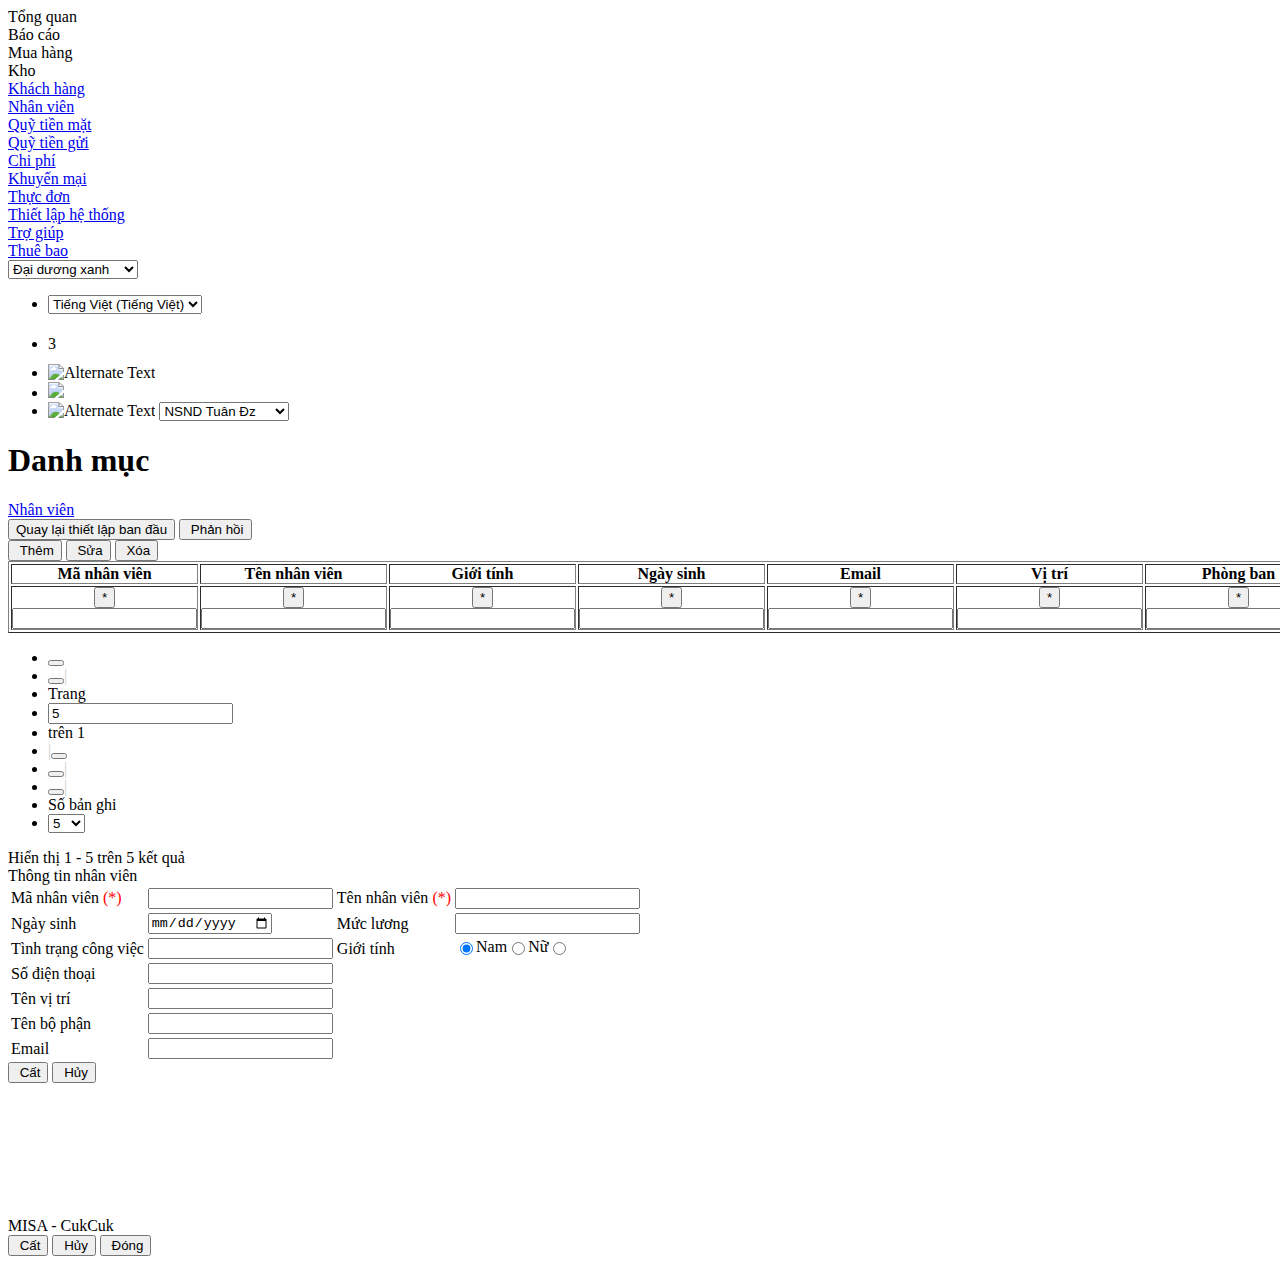
==== MISA.CukCuk/MISA.CukCuk/wwwroot/page/category/employee.html @ bc104dff "Sửa lại dialog id" ====
﻿<!DOCTYPE html>
<html>
<head>
    <meta charset="utf-8" />
    <title>CukCuk</title>
    <link href="/css/common/layout/main.css" rel="stylesheet" />
    <link href="/css/element/table.css" rel="stylesheet" />
    <link href="/css/common/layout/sidebar.css" rel="stylesheet" />
    <link href="/content/fonts/font-anwesome/css/all.min.css" rel="stylesheet" />
</head>
<body>
    <!--Sidebar-->
    <div class="sidebar">
        <div class="logo">
            <div class="icon-left-header"></div>
            <div class="logo-text"></div>
        </div>
        <div class="menu">
            <div class="menu-item">
                <div class="menu-item-icon icon-dashboard"></div>
                <div class="menu-item-text">Tổng quan</div>
            </div>
            <div class="menu-item">
                <div class="menu-item-icon icon-report"></div>
                <div class="menu-item-text">Báo cáo</div>
            </div>
            <div class="menu-item">
                <div class="menu-item-icon icon-cart"></div>
                <div class="menu-item-text">Mua hàng</div>
            </div>
            <div class="menu-item">
                <div class="menu-item-icon icon-inventory"></div>
                <div class="menu-item-text">Kho</div>
            </div>
            <a href="customer.html" class="menu-item">
                <div class="menu-item-icon icon-category"></div>
                <div class="menu-item-text">Khách hàng</div>
            </a>
            <a href="employee.html" class="menu-item">
                <div class="menu-item-icon icon-category"></div>
                <div class="menu-item-text">Nhân viên</div>
            </a>
            <a href="#" class="menu-item">
                <div class="menu-item-icon icon-cash"></div>
                <div class="menu-item-text">Quỹ tiền mặt</div>
            </a>
            <a href="#" class="menu-item">
                <div class="menu-item-icon icon-deposit"></div>
                <div class="menu-item-text">Quỹ tiền gửi</div>
            </a>
            <a href="#" class="menu-item">
                <div class="menu-item-icon icon-cost"></div>
                <div class="menu-item-text">Chi phí</div>
            </a>
            <a href="#" class="menu-item">
                <div class="menu-item-icon icon-promotion"></div>
                <div class="menu-item-text">Khuyến mại</div>
            </a>
            <a href="#" class="menu-item">
                <div class="menu-item-icon icon-menu"></div>
                <div class="menu-item-text">Thực đơn</div>
            </a>
            <a href="#" class="menu-item">
                <div class="menu-item-icon icon-system-setting"></div>
                <div class="menu-item-text">Thiết lập hệ thống</div>
            </a>
            <a href="#" class="menu-item">
                <div class="menu-item-icon icon-help"></div>
                <div class="menu-item-text">Trợ giúp</div>
            </a>
            <a href="#" class="menu-item">
                <div class="menu-item-icon icon-subscriber"></div>
                <div class="menu-item-text">Thuê bao</div>
            </a>
        </div>
    </div>
    <!--End sidebar-->

    <!--Main-->
    <div class="main">

        <!--Header-->
        <div class="header">
            <div class="left-header center-items">
                <select>
                    <option value="0" selected>Đại dương xanh</option>
                    <option value="1">Đại dương xanh 2</option>
                    <option value="2">Đại dương xanh 3</option>
                    <option value="3">Đại dương xanh 4</option>
                    <option value="4">Đại dương xanh 5</option>
                </select>
            </div>
            <div class="right-header">
                <ul>
                    <li class="center-items">
                        <select>
                            <option value="0" selected>Tiếng Việt (Tiếng Việt)</option>
                            <option value="1">Đại dương xanh 2</option>
                            <option value="2">Đại dương xanh 3</option>
                            <option value="3">Đại dương xanh 4</option>
                            <option value="4">Đại dương xanh 5</option>
                        </select>
                    </li>
                    <li class="center-items right-header-notifications">
                        <i class="fa fa-globe-americas icon-globe" style="font-size:30px;color:#fff;line-height:50px;margin: 0 auto;"></i>
                        <span class="badge">3</span>
                    </li>
                    <li class="center-items">
                        <img class="misa-logo" src="/content/img/Images/logo.svg" alt="Alternate Text" />
                    </li>
                    <li class="center-items">
                        <img src="/content/img/Images/ic_support.svg" class="icon-support" />
                    </li>
                    <li class="center-items">
                        <img class="profile" src="/content/img/Images/EmployeeImage.png" alt="Alternate Text" />
                        <select>
                            <option value="0" selected>NSND Tuân Đz</option>
                            <option value="1">Đại dương xanh 2</option>
                            <option value="2">Đại dương xanh 3</option>
                            <option value="3">Đại dương xanh 4</option>
                            <option value="4">Đại dương xanh 5</option>
                        </select>
                    </li>
                </ul>
            </div>
        </div>
        <!--End header-->


        <div class="content">
            <!--Page header-->
            <div class="page-content">
                <div class="left-page-content">
                    <h1>
                        Danh mục
                    </h1>
                    <i class="fa fa-caret-right icon-triangle"></i>
                    <a href="employee.html">Nhân viên</a>
                </div>
                <div class="right-page-content center-items center-items-right">
                    <button>Quay lại thiết lập ban đầu</button>
                    <button class="btn-feedback"><i class="icon icon-feedback"></i>&nbspPhản hồi</button>
                </div>
            </div>
            <!--End page header-->

            <div class="content-body">

                <!--Tooldbar-->
                <div class="toolbar">
                    <button id="btn-add" title="thêm mới nhân viên"><i class="icon icon-add"></i>&nbsp;Thêm</button>
                    <button id="btn-edit" title="chỉnh sửa nhân viên"><i class="icon icon-edit"></i>&nbsp;Sửa</button>
                    <button id="btn-delete" title="xóa nhân viên khỏi hệ thống"><i class="icon icon-delete"></i>&nbsp;Xóa</button>
                </div>
                <!--End toolbar-->

                <div class="grid">
                    <table id="table-data" border="1" cellpadding="0">
                        <thead>
                            <tr>
                                <th fieldname="employeeCode" style="width: 12%;">
                                    Mã nhân viên
                                </th>
                                <th fieldname="employeeName">
                                    Tên nhân viên
                                </th>
                                <th fieldname="gender" format="gender" style="width: 7%;">
                                    Giới tính
                                </th>
                                <th fieldname="dateOfBrith" format="date">
                                    Ngày sinh
                                </th>
                                <th fieldname="email">
                                    Email
                                </th>
                                <th fieldname="possionName">
                                    Vị trí
                                </th>
                                <th fieldname="departmentName">
                                    Phòng ban
                                </th>
                                <th fieldname="salary" format="number">
                                    Mức lương
                                </th>
                                <th fieldname="workStatus" title="Tình trạng công việc" style="width: 7%;">
                                    TTCV
                                </th>
                            </tr>
                            <!--Fliter-->
                            <tr>
                                <th>
                                    <div class="filter">
                                        <button>*</button>
                                        <input type="text" />
                                    </div>
                                </th>
                                <th>
                                    <div class="filter">
                                        <button>*</button>
                                        <input type="text" />
                                    </div>
                                </th>
                                <th>
                                    <div class="filter">
                                        <button>*</button>
                                        <input type="text" />
                                    </div>
                                </th>
                                <th>
                                    <div class="filter">
                                        <button>*</button>
                                        <input type="text" />
                                    </div>
                                </th>
                                <th>
                                    <div class="filter">
                                        <button>*</button>
                                        <input type="text" />
                                    </div>
                                </th>
                                <th>
                                    <div class="filter">
                                        <button>*</button>
                                        <input type="text" />
                                    </div>
                                </th>
                                <th>
                                    <div class="filter">
                                        <button>*</button>
                                        <input type="text" />
                                    </div>
                                </th>
                                <th>
                                    <div class="filter">
                                        <button>*</button>
                                        <input type="text" />
                                    </div>
                                </th>
                                <th>
                                    <div class="filter">
                                        <button>*</button>
                                        <input type="text" />
                                    </div>
                                </th>
                            </tr>
                            <!--End filter-->
                        </thead>
                        <tbody>
                        </tbody>
                    </table>
                </div>

                <!--Paging-->
                <div class="paging">
                    <div class="left-paging">
                        <ul>
                            <li class="center-items"><button class="btn-page btn-page-first" title="trang đầu tiên"></button></li>
                            <li class="center-items"><button class="btn-page btn-page-prev" title="trang trước"></button><span style="color:#ccc;">|</span></li>
                            <li>Trang</li>
                            <li class="center-items"><input type="text" value="5" /></li>
                            <li>trên 1</li>
                            <li class="center-items"><span style="color:#ccc;">|</span><button class="btn-page btn-page-next" title="trang kế tiếp"></button></li>
                            <li class="center-items"><button class="btn-page btn-page-last" title="trang cuối"></button><span style="color:#ccc;">|</span></li>
                            <li class="center-items"><button class="btn-page btn-page-refresh" title="tải lại"></button><span style="color:#ccc;">|</span></li>
                            <li>Số bản ghi</li>
                            <li class="center-items">
                                <select>
                                    <option value="5" selected>5</option>
                                    <option value="10">10</option>
                                    <option value="15">15</option>
                                    <option value="20">20</option>
                                    <option value="25">25</option>
                                </select>
                            </li>
                        </ul>
                    </div>
                    <div class="right-paging">Hiển thị 1 - 5  trên 5 kết quả</div>
                </div>
                <!--End paging-->

            </div>
        </div>
    </div>
    <!--End main-->

    <!--Dialog-->
    <div class="dialog-modal"></div>

    <!--Dialog data-->
    <div class="dialog dialog-detail" style="height: 350px;">
        <div class="dialog-title">
            <div class="dialog-title-text">Thông tin nhân viên</div>
            <div class="dialog-title-cancel"></div>
        </div>
        <div class="dialog-body">
            <form id="form-data">
                <table>
                    <tbody>
                        <tr>
                            <td colspan="1">
                                <label>Mã nhân viên <span style="color: red">(*)</span></label>
                            </td>
                            <td colspan="2">
                                <input type="text" id="txtEmployeeCode" required name="employeeCode" />
                            </td>
                            <td>
                                <label>Tên nhân viên <span style="color: red">(*)</span></label>
                            </td>
                            <td colspan="2">
                                <input type="text" id="txtEmployeeName" required name="employeeName" />
                            </td>
                        </tr>
                        <tr>
                            <td colspan="1">
                                <label>Ngày sinh</label>
                            </td>
                            <td colspan="2">
                                <input type="date" id="txtDateOfBrith" format="date" name="dateOfBrith" style="resize: none;" />
                            </td>
                            <td colspan="1">
                                <label>Mức lương</label>
                            </td>
                            <td colspan="2" class="">
                                <input type="text" style="text-align: right;" id="txtSalary" format="number" name="salary" />
                            </td>
                        </tr>
                        <tr>
                            <td colspan="1">
                                <label>Tình trạng công việc</label>
                            </td>
                            <td colspan="2">
                                <input type="text" name="workStatus" />
                            </td>
                            <td colspan="1">
                                <label>Giới tính</label>
                            </td>
                            <td colspan="2" style="display: flex;">
                                <input type="radio" id="checkbox-male" format="number" checked name="gender" value="1" />
                                <label class="radio-label" for="checkbox-male">Nam</label>
                                <input type="radio" id="checkbox-female" format="number" name="gender" value="0" />
                                <label class="radio-label" for="checkbox-female">Nữ</label>
                                <input type="radio" id="checkbox-none" format="number" name="gender" value="" />
                            </td>
                        </tr>
                        <tr>
                            <td colspan="1">
                                <label>Số điện thoại</label>
                            </td>
                            <td colspan="2">
                                <input type="text" id="txtSDT" name="mobile" />
                            </td>
                        </tr>
                        <tr>
                            <td colspan="1">
                                <label>Tên vị trí</label>
                            </td>
                            <td colspan="2">
                                <input type="text" name="possionName" />
                            </td>
                        </tr>
                        <tr>
                            <td colspan="1">
                                <label>Tên bộ phận</label>
                            </td>
                            <td colspan="2">
                                <input type="text" name="departmentName" />
                            </td>
                        </tr>
                        <tr>
                            <td colspan="1">
                                <label>Email</label>
                            </td>
                            <td colspan="2">
                                <input type="text" format="email" id="txtEmail" name="email" />
                            </td>
                        </tr>
                    </tbody>
                </table>
            </form>
        </div>
        <div class="dialog-footer">
            <button id="btn-save" class="center-items"><i class="icon icon-save"></i>&nbsp;Cất</button>
            <button class="btn-cancel center-items"><i class="icon icon-cancel"></i>&nbsp;Hủy</button>
        </div>
    </div>
    <!--End dialog data-->

    <!--Dialog message-->
    <div class="dialog dialog-message">
        <div class="dialog-title">
            <div class="dialog-title-text">MISA - CukCuk</div>
            <div class="dialog-title-cancel"></div>
        </div>
        <div class="dialog-body dialog-message-body">
            <div id="message-icon" class="icon-warning"></div>
            <div id="mesage-text"></div>
        </div>
        <div class="dialog-footer">
            <button id="btn-accept" class="center-items"><i class="icon icon-save"></i>&nbsp;Cất</button>
            <button class="btn-cancel center-items"><i class="icon icon-cancel"></i>&nbsp;Hủy</button>
            <button class="btn-close center-items"><i class="icon icon-close"></i>&nbsp;Đóng</button>
        </div>
    </div>
    <!--End dialog message-->

    <!--End dialog-->

    <script src="/js/plugins/jquery.min.js"></script>
    <script src="/js/plugins/jquery.validate.min.js"></script>
    <script src="/js/common/common.js"></script>
    <script src="/js/page/base/base.js"></script>
    <script src="/js/page/dictionary/employee.js"></script>
</body>
</html>
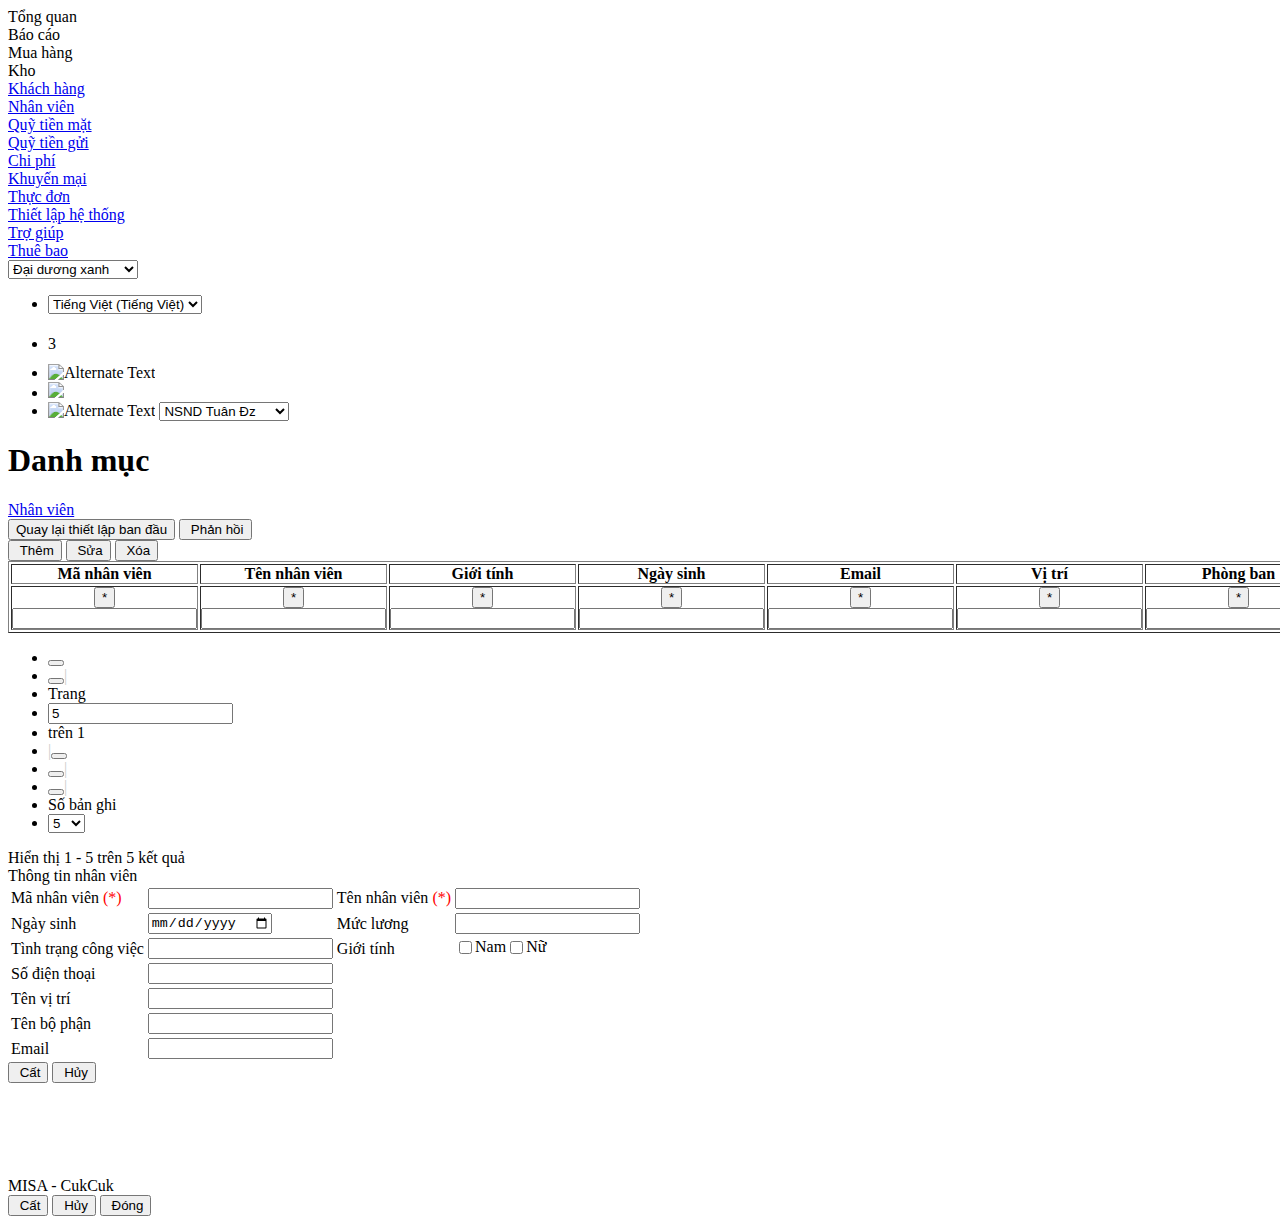
==== commit a029ac3a: "Sửa lại giao diện" ====
--- a/MISA.CukCuk/MISA.CukCuk/wwwroot/page/category/employee.html
+++ b/MISA.CukCuk/MISA.CukCuk/wwwroot/page/category/employee.html
@@ -157,7 +157,7 @@
                 <div class="grid">
                     <table id="table-data" border="1" cellpadding="0">
                         <thead>
-                            <tr>
+                            <tr keyId="employeeID">
                                 <th fieldname="employeeCode" style="width: 12%;">
                                     Mã nhân viên
                                 </th>
@@ -287,7 +287,7 @@
     <div class="dialog-modal"></div>
 
     <!--Dialog data-->
-    <div class="dialog dialog-detail" style="height: 350px;">
+    <div class="dialog dialog-detail" style="height: 310px; top: calc(50% - 160px);">
         <div class="dialog-title">
             <div class="dialog-title-text">Thông tin nhân viên</div>
             <div class="dialog-title-cancel"></div>
@@ -315,7 +315,7 @@
                                 <label>Ngày sinh</label>
                             </td>
                             <td colspan="2">
-                                <input type="date" id="txtDateOfBrith" format="date" name="dateOfBrith" style="resize: none;" />
+                                <input type="date" id="txtDateOfBrith" format="date" name="dateOfBrith" />
                             </td>
                             <td colspan="1">
                                 <label>Mức lương</label>
@@ -335,11 +335,11 @@
                                 <label>Giới tính</label>
                             </td>
                             <td colspan="2" style="display: flex;">
-                                <input type="radio" id="checkbox-male" format="number" checked name="gender" value="1" />
-                                <label class="radio-label" for="checkbox-male">Nam</label>
-                                <input type="radio" id="checkbox-female" format="number" name="gender" value="0" />
-                                <label class="radio-label" for="checkbox-female">Nữ</label>
-                                <input type="radio" id="checkbox-none" format="number" name="gender" value="" />
+                                <input type="checkbox" id="checkbox-male" format="number" name="gender" value="1" />
+                                <label class="checkbox-label" for="checkbox-male">Nam</label>
+                                <input type="checkbox" id="checkbox-female" format="number" name="gender" value="0" />
+                                <label class="checkbox-label" for="checkbox-female">Nữ</label>
+                                <input type="checkbox" id="checkbox-none" style="display: none;" format="number" checked name="gender" value="" />
                             </td>
                         </tr>
                         <tr>
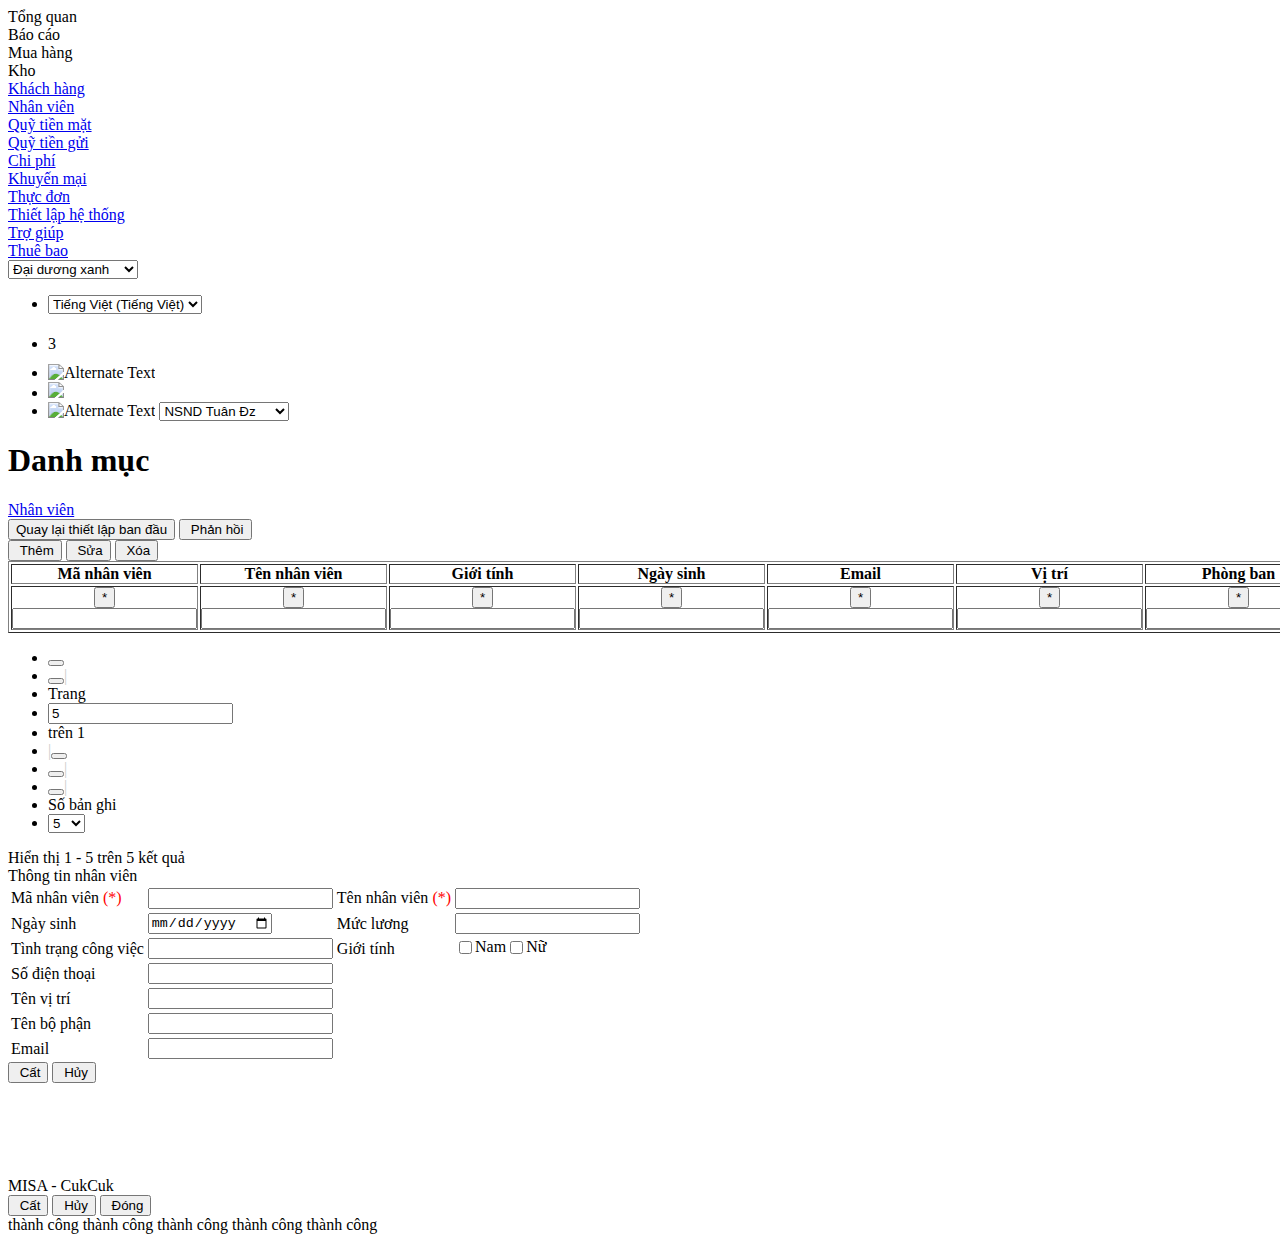
==== commit ee6263e3: "Customer notification" ====
--- a/MISA.CukCuk/MISA.CukCuk/wwwroot/page/category/employee.html
+++ b/MISA.CukCuk/MISA.CukCuk/wwwroot/page/category/employee.html
@@ -403,6 +403,20 @@
     </div>
     <!--End dialog message-->
 
+    <!--Notification-->
+
+    <div class="notification notification-success center-items">
+        <div class="notification-icon">
+            <i class="fas fa-check"></i>
+            <!--<i class="fas fa-exclamation-circle"></i>-->
+            <!--<i class="fas fa-info-circle"></i>-->
+            <!--<i class="fas fa-exclamation-triangle"></i>-->
+        </div>
+        <div class="notification-text">thành công thành công thành công thành công thành công</div>
+    </div>
+
+    <!--End notification-->
+
     <!--End dialog-->
 
     <script src="/js/plugins/jquery.min.js"></script>
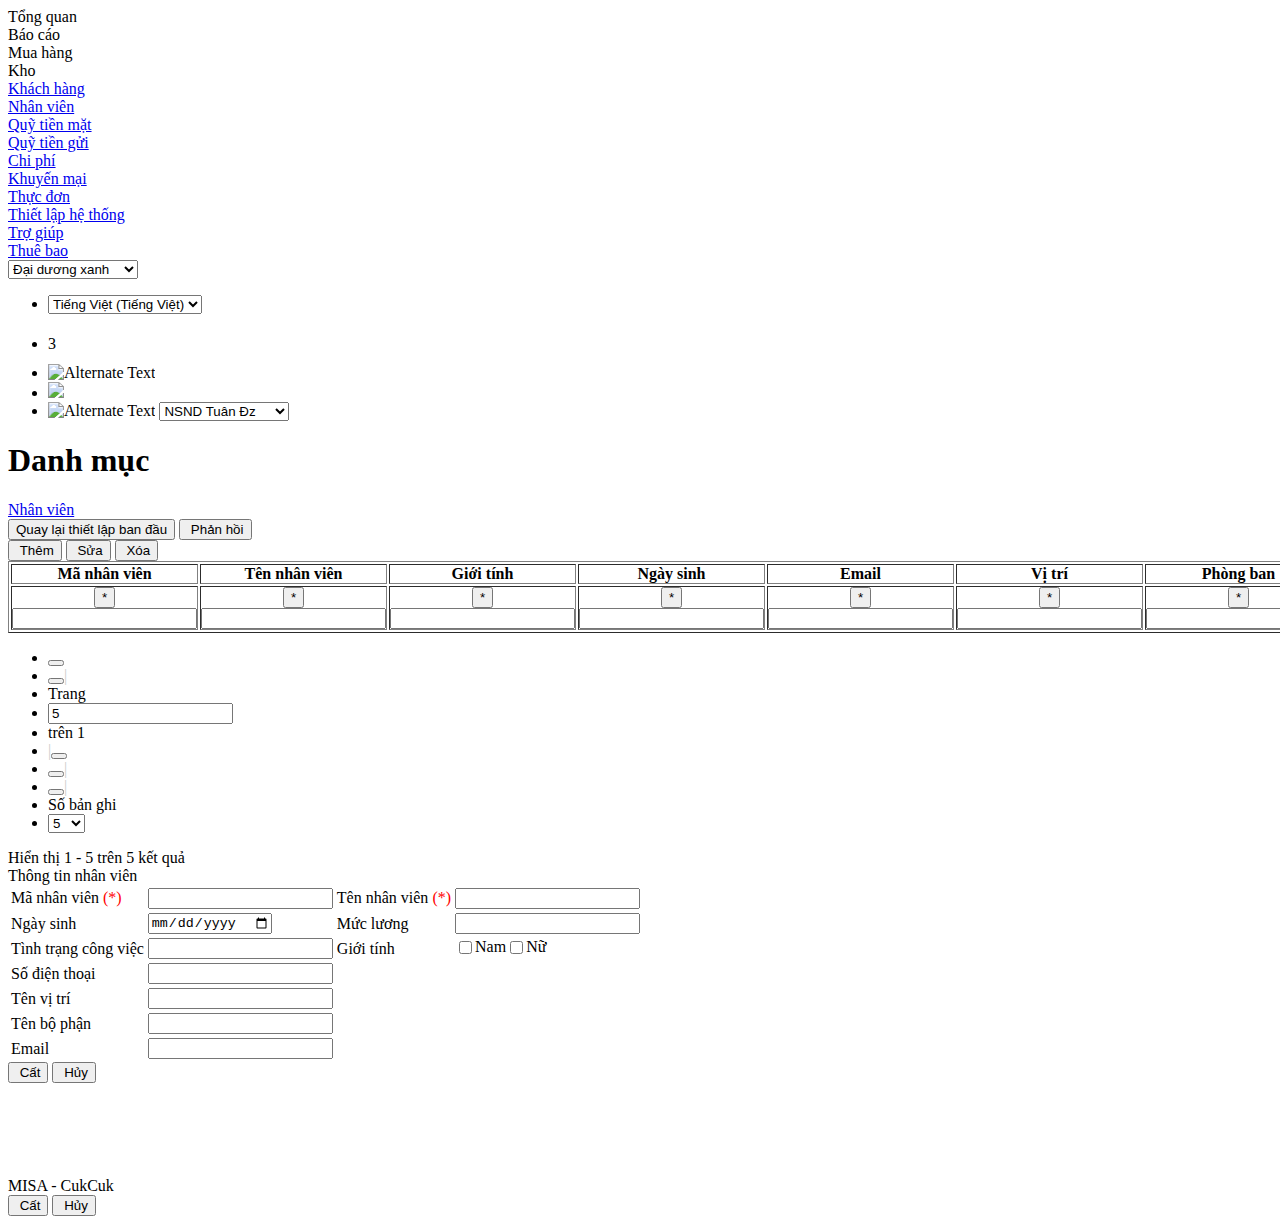
==== commit 000fafcf: "Hoàn thành chức năng thông báo" ====
--- a/MISA.CukCuk/MISA.CukCuk/wwwroot/page/category/employee.html
+++ b/MISA.CukCuk/MISA.CukCuk/wwwroot/page/category/employee.html
@@ -4,6 +4,7 @@
     <meta charset="utf-8" />
     <title>CukCuk</title>
     <link href="/css/common/layout/main.css" rel="stylesheet" />
+    <link href="/css/element/notification.css" rel="stylesheet" />
     <link href="/css/element/table.css" rel="stylesheet" />
     <link href="/css/common/layout/sidebar.css" rel="stylesheet" />
     <link href="/content/fonts/font-anwesome/css/all.min.css" rel="stylesheet" />
@@ -75,7 +76,6 @@
         </div>
     </div>
     <!--End sidebar-->
-
     <!--Main-->
     <div class="main">
 
@@ -282,7 +282,6 @@
         </div>
     </div>
     <!--End main-->
-
     <!--Dialog-->
     <div class="dialog-modal"></div>
 
@@ -384,7 +383,6 @@
         </div>
     </div>
     <!--End dialog data-->
-
     <!--Dialog message-->
     <div class="dialog dialog-message">
         <div class="dialog-title">
@@ -398,30 +396,28 @@
         <div class="dialog-footer">
             <button id="btn-accept" class="center-items"><i class="icon icon-save"></i>&nbsp;Cất</button>
             <button class="btn-cancel center-items"><i class="icon icon-cancel"></i>&nbsp;Hủy</button>
-            <button class="btn-close center-items"><i class="icon icon-close"></i>&nbsp;Đóng</button>
         </div>
     </div>
     <!--End dialog message-->
-
     <!--Notification-->
 
-    <div class="notification notification-success center-items">
+    <!--<div class="notification notification-success center-items">
         <div class="notification-icon">
             <i class="fas fa-check"></i>
-            <!--<i class="fas fa-exclamation-circle"></i>-->
-            <!--<i class="fas fa-info-circle"></i>-->
-            <!--<i class="fas fa-exclamation-triangle"></i>-->
+            <i class="fas fa-exclamation-circle"></i>
+            <i class="fas fa-info-circle"></i>
+            <i class="fas fa-exclamation-triangle"></i>
         </div>
         <div class="notification-text">thành công thành công thành công thành công thành công</div>
-    </div>
+    </div>-->
 
     <!--End notification-->
-
     <!--End dialog-->
 
     <script src="/js/plugins/jquery.min.js"></script>
     <script src="/js/plugins/jquery.validate.min.js"></script>
     <script src="/js/common/common.js"></script>
+    <script src="/js/common/notification.js"></script>
     <script src="/js/page/base/base.js"></script>
     <script src="/js/page/dictionary/employee.js"></script>
 </body>
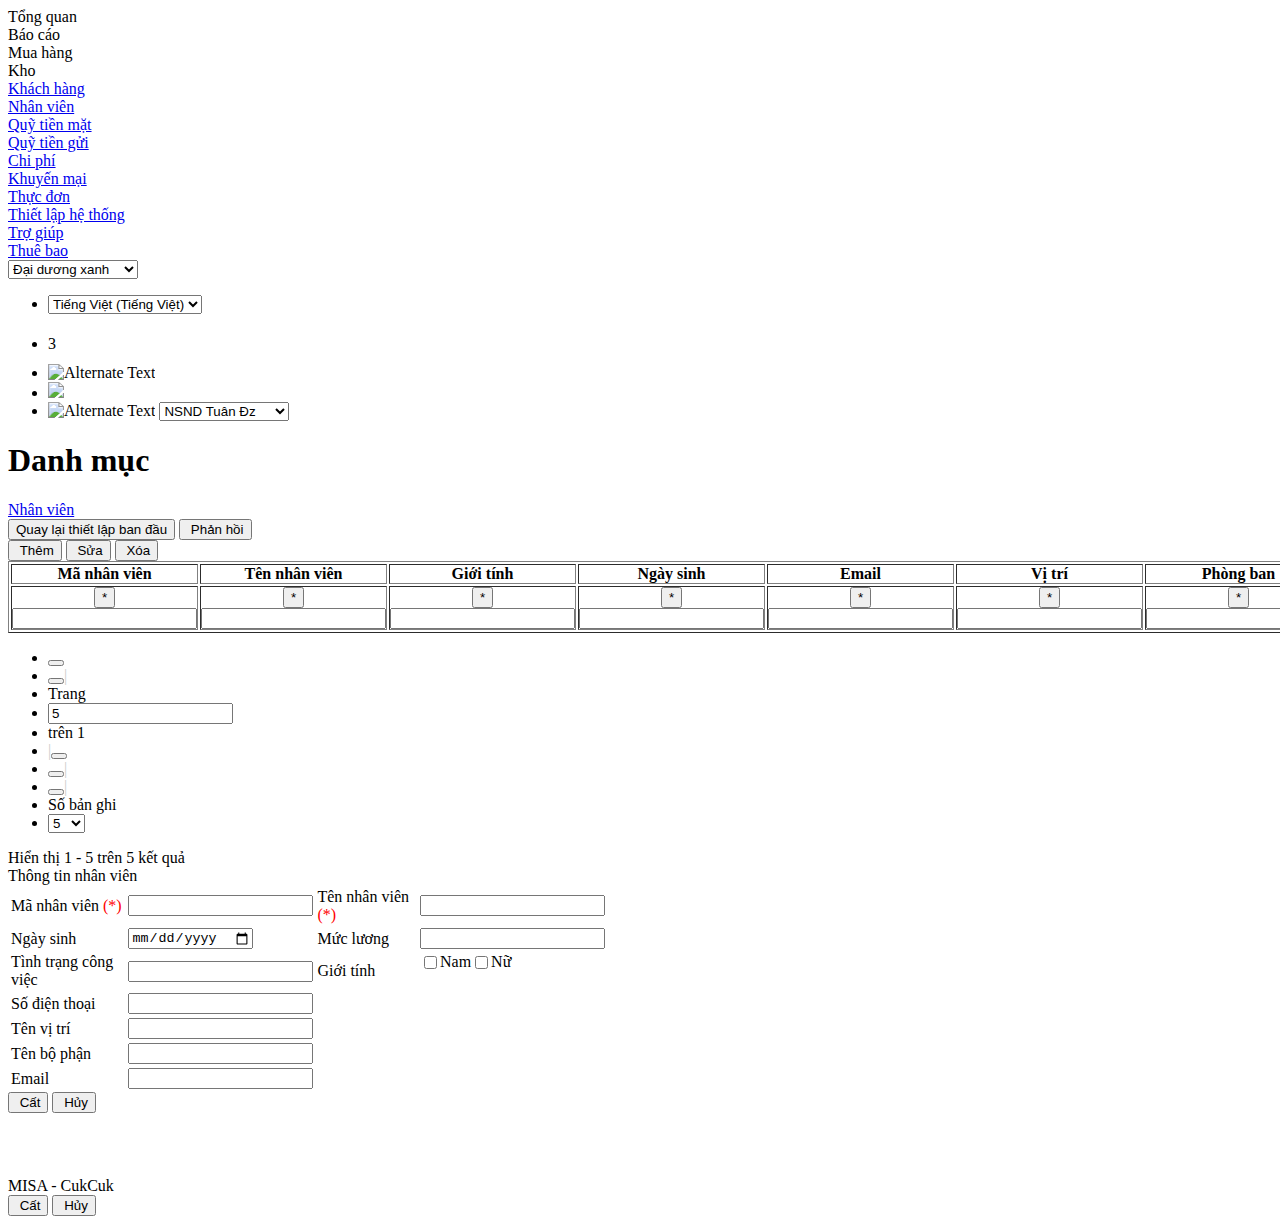
==== commit 472de407: "Sửa lại tab event" ====
--- a/MISA.CukCuk/MISA.CukCuk/wwwroot/page/category/employee.html
+++ b/MISA.CukCuk/MISA.CukCuk/wwwroot/page/category/employee.html
@@ -286,7 +286,7 @@
     <div class="dialog-modal"></div>
 
     <!--Dialog data-->
-    <div class="dialog dialog-detail" style="height: 310px; top: calc(50% - 160px);">
+    <div class="dialog dialog-detail" style="width: 600px; height: 310px; top: calc(50% - 160px); left: calc(50% - 300px);">
         <div class="dialog-title">
             <div class="dialog-title-text">Thông tin nhân viên</div>
             <div class="dialog-title-cancel"></div>
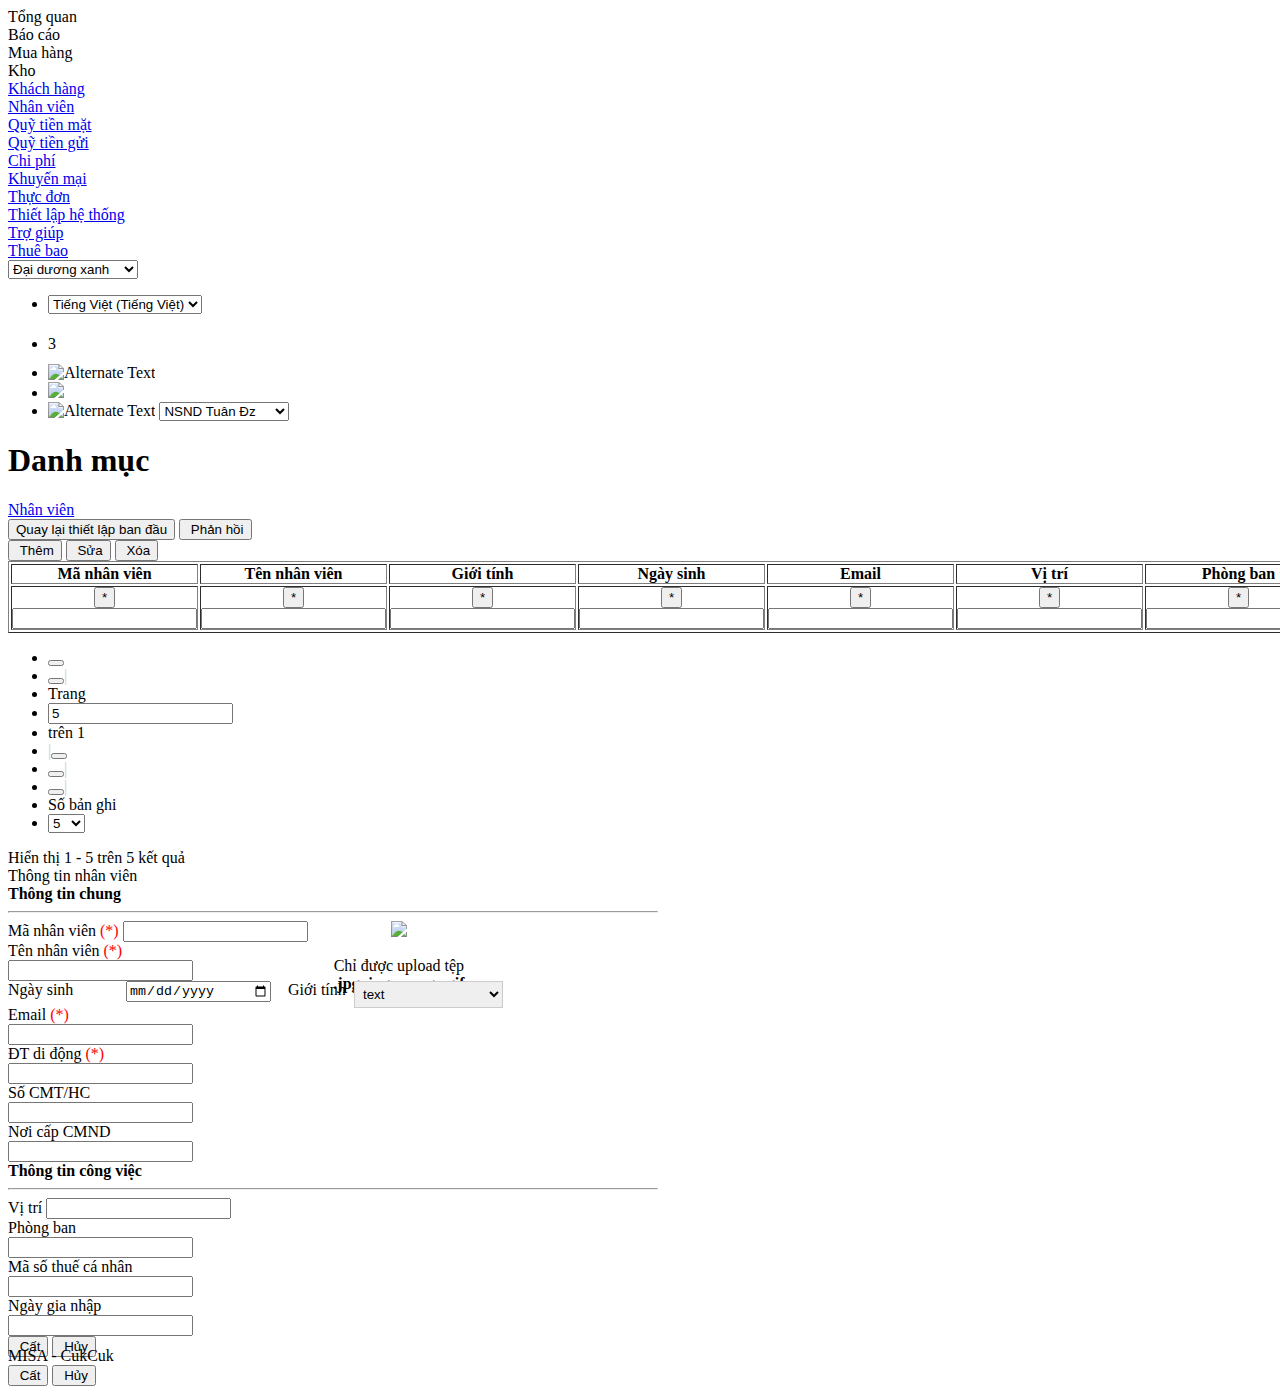
==== commit 124bec65: "Sửa lại form dialog" ====
--- a/MISA.CukCuk/MISA.CukCuk/wwwroot/page/category/employee.html
+++ b/MISA.CukCuk/MISA.CukCuk/wwwroot/page/category/employee.html
@@ -286,14 +286,80 @@
     <div class="dialog-modal"></div>
 
     <!--Dialog data-->
-    <div class="dialog dialog-detail" style="width: 600px; height: 310px; top: calc(50% - 160px); left: calc(50% - 300px);">
+    <div class="dialog dialog-detail" style="width: 650px; height: 480px; top: calc(50% - 240px); left: calc(50% - 300px);">
         <div class="dialog-title">
             <div class="dialog-title-text">Thông tin nhân viên</div>
             <div class="dialog-title-cancel"></div>
         </div>
         <div class="dialog-body">
             <form id="form-data">
-                <table>
+                <strong>Thông tin chung</strong> <hr style="color: #ccc;" />
+                <div class="infor-general" style="width: 100%; display: flex">
+                    <div class="row">
+                        <div class="form-group center-items">
+                            <label class="text-label">Mã nhân viên <span style="color: #f00">(*)</span></label>
+                            <input type="text" id="txtEmployeeCode" required name="employeeCode" />
+                        </div>
+                        <div class="form-group center-items">
+                            <div class="text-label">Tên nhân viên <span style="color: #f00">(*)</span></div>
+                            <input type="text" id="txtEmployeeName" required name="employeeName" />
+                        </div>
+                        <div class="form-group center-items" style="position: relative;height: 25px;">
+                            <div class="text-label" style="position: absolute; left: 0px; ">Ngày sinh</div>
+                            <input type="date" id="txtDateOfBrith" format="date" name="dateOfBrith" style=" width: 140px; position: absolute; top: 0; left: 118px;">
+                            <div class="text-label" style="width: 66px; padding-left: 10px; position: absolute; left: 270px;">Giới tính</div>
+                            <!--<input type="date" id="txtDateOfBrith" format="date" name="dateOfBrith" style="width: 140px; position: absolute; top: 0; left: 346px;">-->
+                            <select style="width: 149px; position: absolute; top: 0; left: 346px; padding: 4px; border-color: #ccc;">
+                                <option value="">text</option>
+                                <option value="1">text</option>
+                                <option value="2">text</option>
+                            </select>
+                        </div>
+                        <div class="form-group center-items">
+                            <div class="text-label">Email <span style="color: #f00">(*)</span></div>
+                            <input type="text" format="email" id="txtEmail" name="email" />
+                        </div>
+                        <div class="form-group center-items">
+                            <div class="text-label">ĐT di động <span style="color: #f00">(*)</span></div>
+                            <input type="text" id="txtSDT" name="mobile" />
+                        </div>
+                        <div class="form-group center-items">
+                            <div class="text-label">Số CMT/HC</div>
+                            <input type="text" name="identityNumber" />
+                        </div>
+                    </div>
+                    <div class="avatar-picture" style="width: 25%; padding-left: 10px; text-align: center">
+                        <img src="/content/img/Images/user-anonymus.png" width="123" />
+                        <p>Chỉ được upload tệp <strong>.jpg, jpge, .png, .gif</strong></p>
+                    </div>
+                </div>
+                <div class="row mb-15">
+                    <div class="form-group center-items">
+                        <div class="text-label">Nơi cấp CMND</div>
+                        <input type="text" name="identityPlace" />
+                    </div>
+                </div>
+                <!--<br />-->
+                <strong>Thông tin công việc</strong> <hr style="color: #ccc;" />
+                <div class="row">
+                    <div class="form-group center-items">
+                        <label class="text-label">Vị trí</label>
+                        <input type="text" name="name" value="" />
+                    </div>
+                    <div class="form-group center-items">
+                        <div class="text-label">Phòng ban</div>
+                        <input type="text" name="name" value="" />
+                    </div>
+                    <div class="form-group center-items">
+                        <div class="text-label">Mã số thuế cá nhân</div>
+                        <input type="text" name="taxCode" />
+                    </div>
+                    <div class="form-group center-items">
+                        <div class="text-label">Ngày gia nhập</div>
+                        <input type="text" name="name" value="" />
+                    </div>
+                </div>
+                <!--<table>
                     <tbody>
                         <tr>
                             <td colspan="1">
@@ -374,7 +440,7 @@
                             </td>
                         </tr>
                     </tbody>
-                </table>
+                </table>-->
             </form>
         </div>
         <div class="dialog-footer">
@@ -400,7 +466,6 @@
     </div>
     <!--End dialog message-->
     <!--Notification-->
-
     <!--<div class="notification notification-success center-items">
         <div class="notification-icon">
             <i class="fas fa-check"></i>
@@ -410,7 +475,6 @@
         </div>
         <div class="notification-text">thành công thành công thành công thành công thành công</div>
     </div>-->
-
     <!--End notification-->
     <!--End dialog-->
 
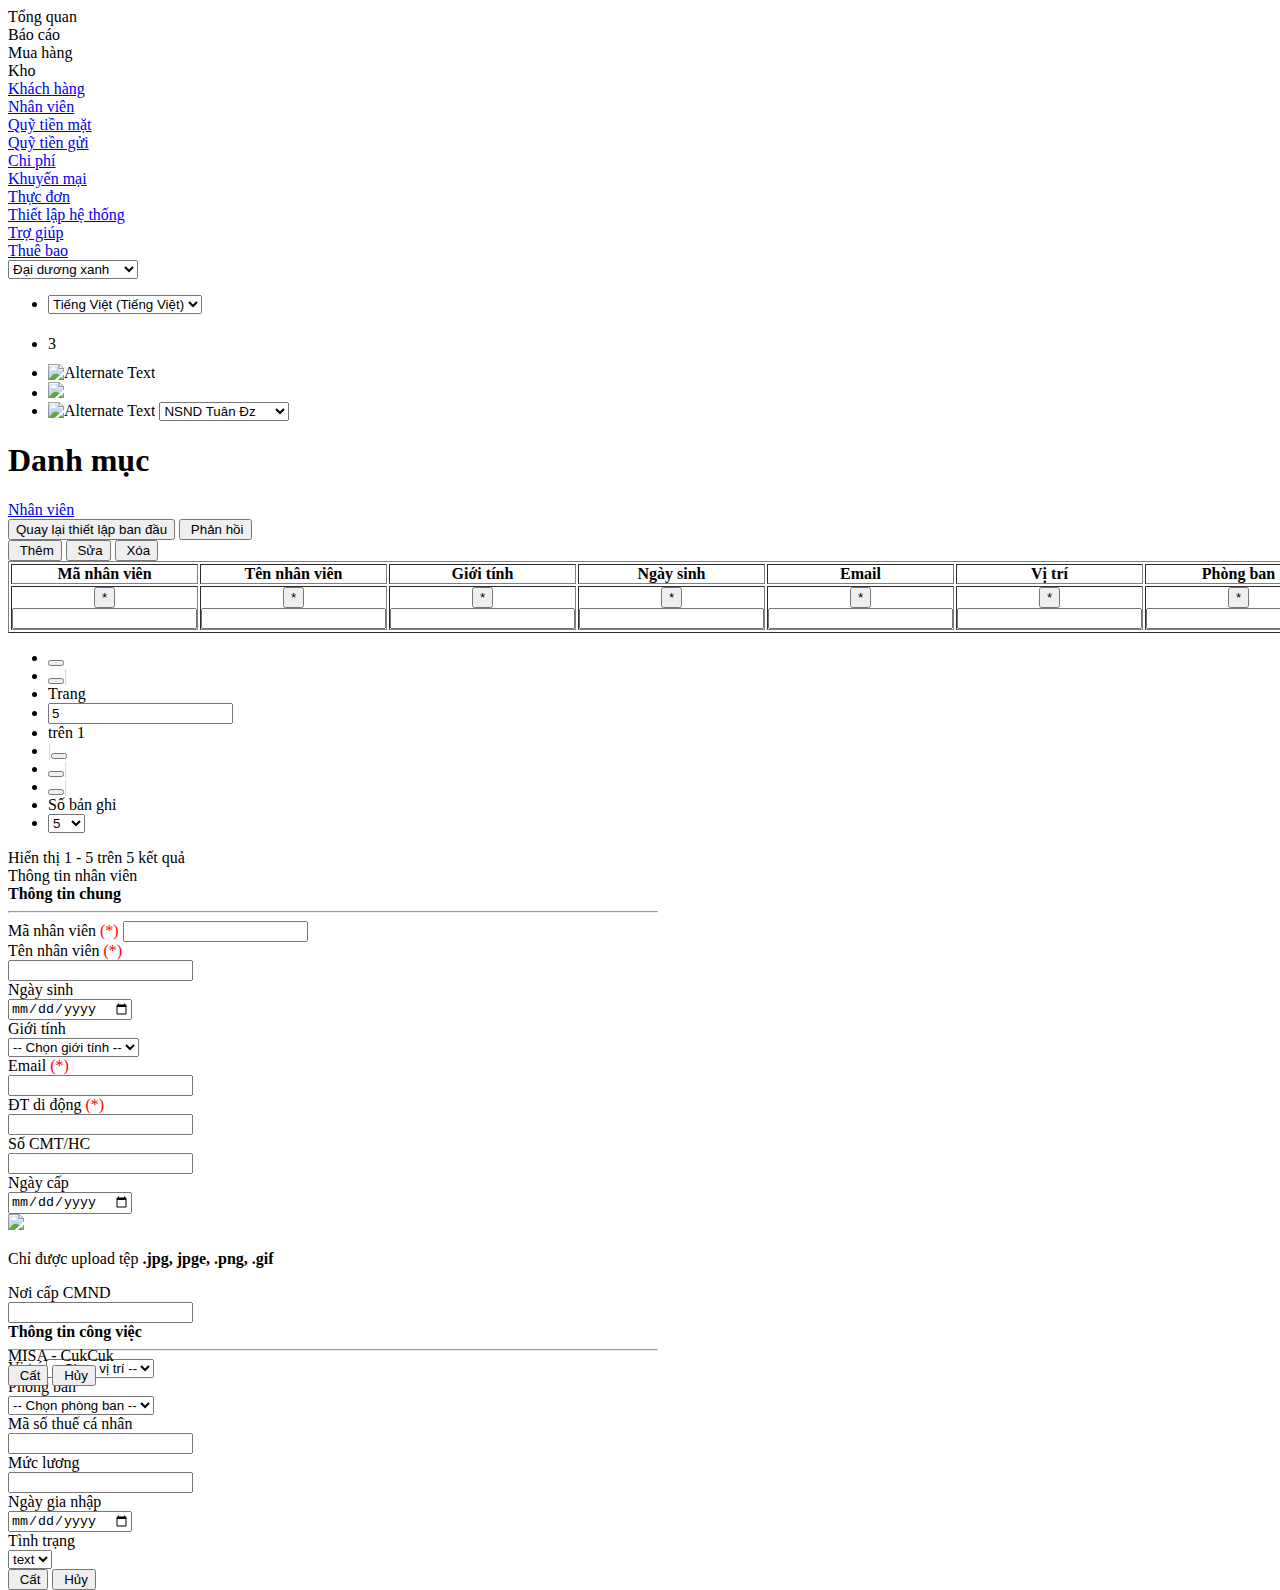
==== commit a2d55d5b: "Thêm DI cho project" ====
--- a/MISA.CukCuk/MISA.CukCuk/wwwroot/page/category/employee.html
+++ b/MISA.CukCuk/MISA.CukCuk/wwwroot/page/category/employee.html
@@ -6,6 +6,7 @@
     <link href="/css/common/layout/main.css" rel="stylesheet" />
     <link href="/css/element/notification.css" rel="stylesheet" />
     <link href="/css/element/table.css" rel="stylesheet" />
+    <link href="/css/element/dialog.css" rel="stylesheet" />
     <link href="/css/common/layout/sidebar.css" rel="stylesheet" />
     <link href="/content/fonts/font-anwesome/css/all.min.css" rel="stylesheet" />
 </head>
@@ -286,15 +287,15 @@
     <div class="dialog-modal"></div>
 
     <!--Dialog data-->
-    <div class="dialog dialog-detail" style="width: 650px; height: 480px; top: calc(50% - 240px); left: calc(50% - 300px);">
+    <div class="dialog dialog-detail" style="width: 650px; height: 480px; top: calc(50% - 240px); left: calc(50% - 325px);">
         <div class="dialog-title">
             <div class="dialog-title-text">Thông tin nhân viên</div>
             <div class="dialog-title-cancel"></div>
         </div>
         <div class="dialog-body">
             <form id="form-data">
-                <strong>Thông tin chung</strong> <hr style="color: #ccc;" />
-                <div class="infor-general" style="width: 100%; display: flex">
+                <strong>Thông tin chung</strong> <hr />
+                <div class="infor-general">
                     <div class="row">
                         <div class="form-group center-items">
                             <label class="text-label">Mã nhân viên <span style="color: #f00">(*)</span></label>
@@ -304,15 +305,15 @@
                             <div class="text-label">Tên nhân viên <span style="color: #f00">(*)</span></div>
                             <input type="text" id="txtEmployeeName" required name="employeeName" />
                         </div>
-                        <div class="form-group center-items" style="position: relative;height: 25px;">
-                            <div class="text-label" style="position: absolute; left: 0px; ">Ngày sinh</div>
-                            <input type="date" id="txtDateOfBrith" format="date" name="dateOfBrith" style=" width: 140px; position: absolute; top: 0; left: 118px;">
-                            <div class="text-label" style="width: 66px; padding-left: 10px; position: absolute; left: 270px;">Giới tính</div>
-                            <!--<input type="date" id="txtDateOfBrith" format="date" name="dateOfBrith" style="width: 140px; position: absolute; top: 0; left: 346px;">-->
-                            <select style="width: 149px; position: absolute; top: 0; left: 346px; padding: 4px; border-color: #ccc;">
-                                <option value="">text</option>
-                                <option value="1">text</option>
-                                <option value="2">text</option>
+                        <div class="form-group form-multi center-items">
+                            <div class="text-label">Ngày sinh</div>
+                            <input type="date" id="txtDateOfBrith" format="date" name="dateOfBrith" />
+                            <div class="text-label sub-label">Giới tính</div>
+                            <select name="gender" format="number" type="select">
+                                <option value="0">-- Chọn giới tính --</option>
+                                <option value="1">Nữ</option>
+                                <option value="2">Nam</option>
+                                <option value="3">Khác</option>
                             </select>
                         </div>
                         <div class="form-group center-items">
@@ -323,13 +324,15 @@
                             <div class="text-label">ĐT di động <span style="color: #f00">(*)</span></div>
                             <input type="text" id="txtSDT" name="mobile" />
                         </div>
-                        <div class="form-group center-items">
+                        <div class="form-group form-multi center-items">
                             <div class="text-label">Số CMT/HC</div>
-                            <input type="text" name="identityNumber" />
-                        </div>
-                    </div>
-                    <div class="avatar-picture" style="width: 25%; padding-left: 10px; text-align: center">
-                        <img src="/content/img/Images/user-anonymus.png" width="123" />
+                            <input type="text" name="identityNumber">
+                            <div class="text-label sub-label">Ngày cấp</div>
+                            <input type="date" format="date" name="identityDate">
+                        </div>
+                    </div>
+                    <div class="avatar-picture">
+                        <img src="/content/img/Images/user-anonymus.png" />
                         <p>Chỉ được upload tệp <strong>.jpg, jpge, .png, .gif</strong></p>
                     </div>
                 </div>
@@ -339,108 +342,41 @@
                         <input type="text" name="identityPlace" />
                     </div>
                 </div>
-                <!--<br />-->
-                <strong>Thông tin công việc</strong> <hr style="color: #ccc;" />
-                <div class="row">
+                <strong>Thông tin công việc</strong> <hr />
+                <div class="row job-information">
                     <div class="form-group center-items">
                         <label class="text-label">Vị trí</label>
-                        <input type="text" name="name" value="" />
+                        <select>
+                            <option value="0">-- Chọn vị trí --</option>
+                            <option value="1">text</option>
+                            <option value="2">text</option>
+                        </select>
                     </div>
                     <div class="form-group center-items">
                         <div class="text-label">Phòng ban</div>
-                        <input type="text" name="name" value="" />
-                    </div>
-                    <div class="form-group center-items">
+                        <select>
+                            <option value="0">-- Chọn phòng ban --</option>
+                            <option value="1">text</option>
+                            <option value="2">text</option>
+                        </select>
+                    </div>
+                    <div class="form-group form-multi center-items">
                         <div class="text-label">Mã số thuế cá nhân</div>
                         <input type="text" name="taxCode" />
-                    </div>
-                    <div class="form-group center-items">
+                        <div class="text-label sub-label">Mức lương</div>
+                        <input type="text" style="text-align: right;" format="number" name="salary" />
+                    </div>
+                    <div class="form-group form-multi center-items">
                         <div class="text-label">Ngày gia nhập</div>
-                        <input type="text" name="name" value="" />
-                    </div>
-                </div>
-                <!--<table>
-                    <tbody>
-                        <tr>
-                            <td colspan="1">
-                                <label>Mã nhân viên <span style="color: red">(*)</span></label>
-                            </td>
-                            <td colspan="2">
-                                <input type="text" id="txtEmployeeCode" required name="employeeCode" />
-                            </td>
-                            <td>
-                                <label>Tên nhân viên <span style="color: red">(*)</span></label>
-                            </td>
-                            <td colspan="2">
-                                <input type="text" id="txtEmployeeName" required name="employeeName" />
-                            </td>
-                        </tr>
-                        <tr>
-                            <td colspan="1">
-                                <label>Ngày sinh</label>
-                            </td>
-                            <td colspan="2">
-                                <input type="date" id="txtDateOfBrith" format="date" name="dateOfBrith" />
-                            </td>
-                            <td colspan="1">
-                                <label>Mức lương</label>
-                            </td>
-                            <td colspan="2" class="">
-                                <input type="text" style="text-align: right;" id="txtSalary" format="number" name="salary" />
-                            </td>
-                        </tr>
-                        <tr>
-                            <td colspan="1">
-                                <label>Tình trạng công việc</label>
-                            </td>
-                            <td colspan="2">
-                                <input type="text" name="workStatus" />
-                            </td>
-                            <td colspan="1">
-                                <label>Giới tính</label>
-                            </td>
-                            <td colspan="2" style="display: flex;">
-                                <input type="checkbox" id="checkbox-male" format="number" name="gender" value="1" />
-                                <label class="checkbox-label" for="checkbox-male">Nam</label>
-                                <input type="checkbox" id="checkbox-female" format="number" name="gender" value="0" />
-                                <label class="checkbox-label" for="checkbox-female">Nữ</label>
-                                <input type="checkbox" id="checkbox-none" style="display: none;" format="number" checked name="gender" value="" />
-                            </td>
-                        </tr>
-                        <tr>
-                            <td colspan="1">
-                                <label>Số điện thoại</label>
-                            </td>
-                            <td colspan="2">
-                                <input type="text" id="txtSDT" name="mobile" />
-                            </td>
-                        </tr>
-                        <tr>
-                            <td colspan="1">
-                                <label>Tên vị trí</label>
-                            </td>
-                            <td colspan="2">
-                                <input type="text" name="possionName" />
-                            </td>
-                        </tr>
-                        <tr>
-                            <td colspan="1">
-                                <label>Tên bộ phận</label>
-                            </td>
-                            <td colspan="2">
-                                <input type="text" name="departmentName" />
-                            </td>
-                        </tr>
-                        <tr>
-                            <td colspan="1">
-                                <label>Email</label>
-                            </td>
-                            <td colspan="2">
-                                <input type="text" format="email" id="txtEmail" name="email" />
-                            </td>
-                        </tr>
-                    </tbody>
-                </table>-->
+                        <input type="date" name="taxCode" />
+                        <div class="text-label sub-label">Tình trạng</div>
+                        <select type="select">
+                            <option value="0">text</option>
+                            <option value="1">text</option>
+                            <option value="2">text</option>
+                        </select>
+                    </div>
+                </div>
             </form>
         </div>
         <div class="dialog-footer">
